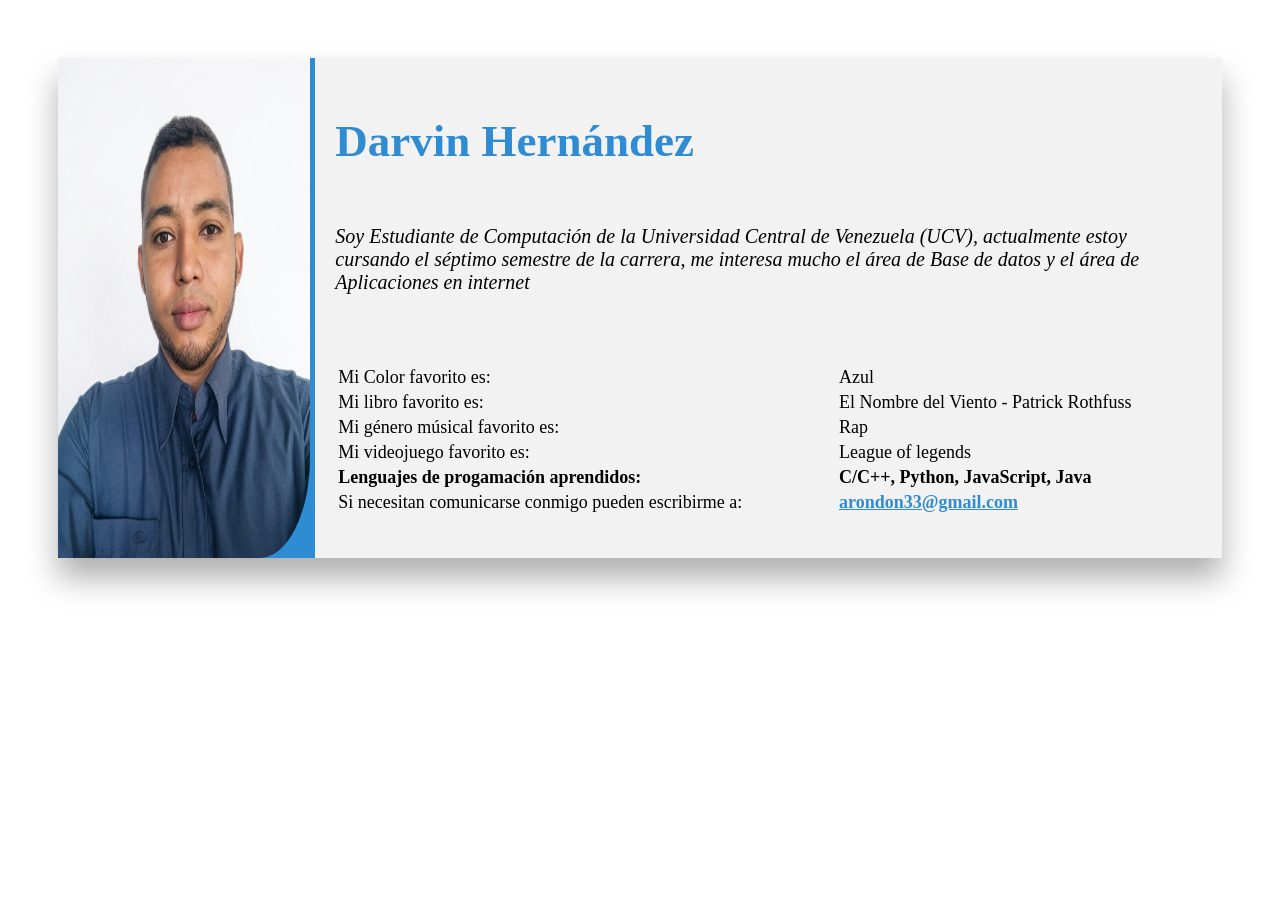
==== profile.html @ d028f8f2 "Primera versión página perfil" ====
<!DOCTYPE html>
<html lang="es">
<head>
    <meta charset="UTF-8">
    <meta name="viewport" content="width=device-width, initial-scale=1.0">
    <link rel="icon" sizes="32x32" href="./Apoyo/icon/logo-32x32.png">
    <title>Darvin Hernández</title>
    <style>
        @import url("./Apoyo/css/_theme.css");

        body{
            font-size: 18px;
            justify-content: center;
            padding: 50px;
        }

        .seccion-principal{
            display: flex;
            height: 500px;
            align-items: stretch;
            box-shadow: 0px 20px 30px var(--grey-200);
        }
        .nombre-perfil{
            font-size: 45px;
            color: var(--main-color);
        }

        .foto-perfil {
                width: 100%;
                height: 100%;
                border-bottom-right-radius: 20%;
            }
        .contenedor-info{
            display: flex;
            flex-direction: column;
            padding: 20px; 
            box-sizing: border-box; 
            background-color:var(--grey-50);
        }
        .contenedor-imagen{
            background-color: var(--main-color);
            display: flex;
            flex-direction: column;
            padding-right: 5px;
            width: 45%;
        }
        .descripcion {
            font-style: italic;
            font-size: 20px;
        }
        .correo {
            color:var(--main-color) ;
            font-weight:bold;
        }

        .correo:active{
            color: var(--accent-color);
        }


    </style>
</head>
<body>
    <header></header>
    <section class="seccion-principal">

        <div class="contenedor-imagen">
            <img src="./26111803/26111803.png" alt="Foto del perfil" class="foto-perfil">
        </div>
        <div class="contenedor-info">
            <h1 class="nombre-perfil">Darvin Hernández</h1>
            <p class="descripcion">Soy Estudiante de Computación de la Universidad Central de Venezuela (UCV), actualmente estoy cursando el séptimo semestre de la carrera, me interesa mucho el área de Base de datos y el área de Aplicaciones en internet</p>
            <table style="margin-top: 50px;">
                <tr>
                    <td>Mi Color favorito es:  </td>
                    <td>Azul</td>
                </tr>
                <tr>
                    <td>Mi libro favorito es: </td>
                    <td>El Nombre del Viento - Patrick Rothfuss</td>
                </tr>
                <tr>
                    <td>Mi género músical favorito es:</td>
                    <td>Rap</td>
                </tr>
                <tr>
                    <td>Mi videojuego favorito es: </td>
                    <td>League of legends</td>
                </tr>
                <tr style="font-weight: bold;">
                    <td>Lenguajes de progamación aprendidos: </td>
                    <td>C/C++, Python, JavaScript, Java</td>
                </tr>
                <tr>
                    <td>Si necesitan comunicarse conmigo pueden escribirme a: </td>
                    <td><a class="correo" href="mailto:arondon33@gmail.com">arondon33@gmail.com</a></td>
                </tr>
                
            </table>
        </div>
    </section>
    <footer></footer>
</body>
</html>
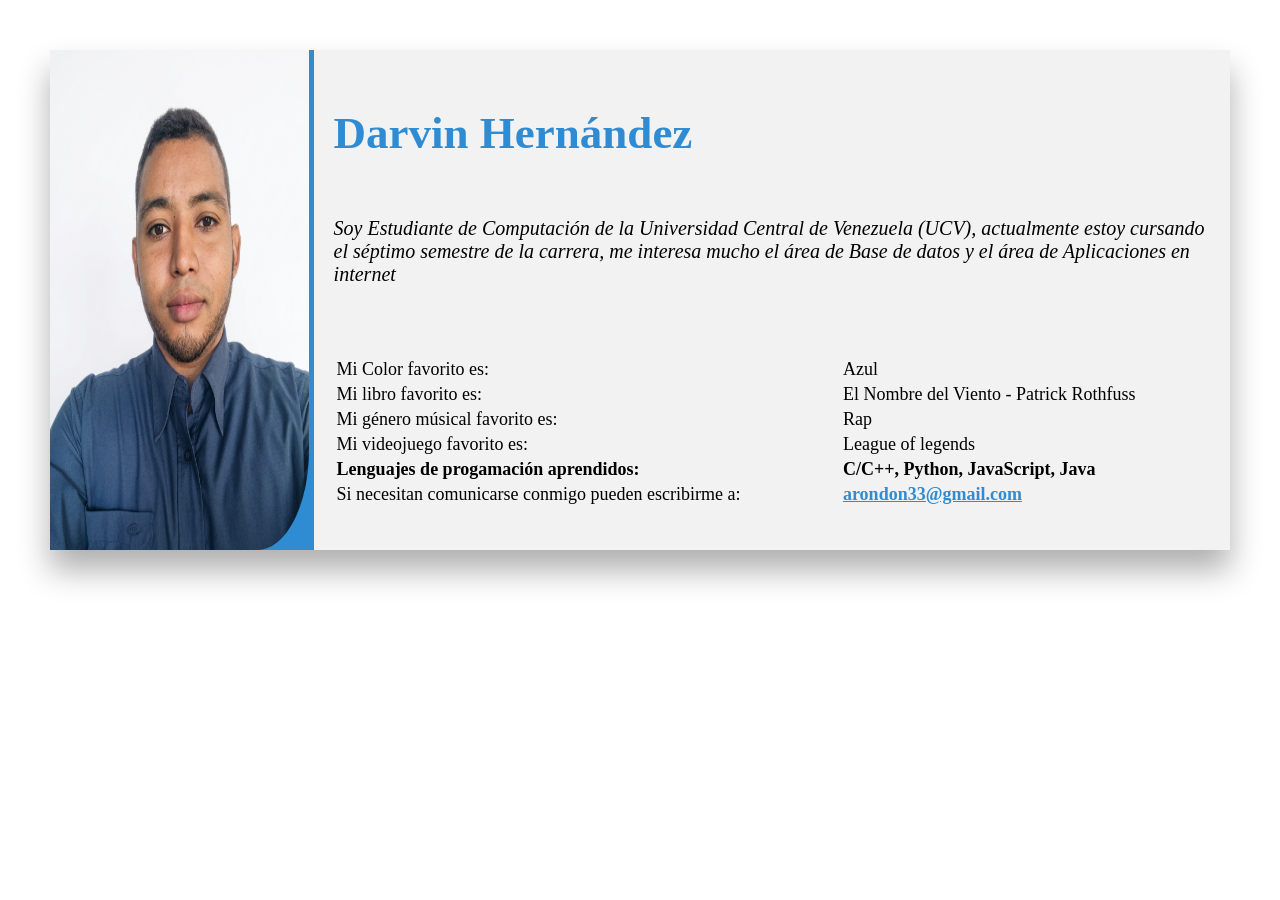
==== commit 6c9c5d62: "primera versión página de listado" ====
--- a/profile.html
+++ b/profile.html
@@ -1,5 +1,6 @@
 <!DOCTYPE html>
 <html lang="es">
+
 <head>
     <meta charset="UTF-8">
     <meta name="viewport" content="width=device-width, initial-scale=1.0">
@@ -8,58 +9,63 @@
     <style>
         @import url("./Apoyo/css/_theme.css");
 
-        body{
+        body {
+            margin: 0;
             font-size: 18px;
             justify-content: center;
             padding: 50px;
         }
 
-        .seccion-principal{
+        .seccion-principal {
             display: flex;
             height: 500px;
             align-items: stretch;
             box-shadow: 0px 20px 30px var(--grey-200);
         }
-        .nombre-perfil{
+
+        .nombre-perfil {
             font-size: 45px;
             color: var(--main-color);
         }
 
         .foto-perfil {
-                width: 100%;
-                height: 100%;
-                border-bottom-right-radius: 20%;
-            }
-        .contenedor-info{
+            width: 100%;
+            height: 100%;
+            border-bottom-right-radius: 20%;
+        }
+
+        .contenedor-info {
             display: flex;
             flex-direction: column;
-            padding: 20px; 
-            box-sizing: border-box; 
-            background-color:var(--grey-50);
+            padding: 20px;
+            box-sizing: border-box;
+            background-color: var(--grey-50);
         }
-        .contenedor-imagen{
+
+        .contenedor-imagen {
             background-color: var(--main-color);
             display: flex;
             flex-direction: column;
             padding-right: 5px;
             width: 45%;
         }
+
         .descripcion {
             font-style: italic;
             font-size: 20px;
         }
+
         .correo {
-            color:var(--main-color) ;
-            font-weight:bold;
+            color: var(--main-color);
+            font-weight: bold;
         }
 
-        .correo:active{
+        .correo:active {
             color: var(--accent-color);
         }
-
-
     </style>
 </head>
+
 <body>
     <header></header>
     <section class="seccion-principal">
@@ -69,10 +75,12 @@
         </div>
         <div class="contenedor-info">
             <h1 class="nombre-perfil">Darvin Hernández</h1>
-            <p class="descripcion">Soy Estudiante de Computación de la Universidad Central de Venezuela (UCV), actualmente estoy cursando el séptimo semestre de la carrera, me interesa mucho el área de Base de datos y el área de Aplicaciones en internet</p>
+            <p class="descripcion">Soy Estudiante de Computación de la Universidad Central de Venezuela (UCV),
+                actualmente estoy cursando el séptimo semestre de la carrera, me interesa mucho el área de Base de datos
+                y el área de Aplicaciones en internet</p>
             <table style="margin-top: 50px;">
                 <tr>
-                    <td>Mi Color favorito es:  </td>
+                    <td>Mi Color favorito es: </td>
                     <td>Azul</td>
                 </tr>
                 <tr>
@@ -95,10 +103,11 @@
                     <td>Si necesitan comunicarse conmigo pueden escribirme a: </td>
                     <td><a class="correo" href="mailto:arondon33@gmail.com">arondon33@gmail.com</a></td>
                 </tr>
-                
+
             </table>
         </div>
     </section>
     <footer></footer>
 </body>
+
 </html>
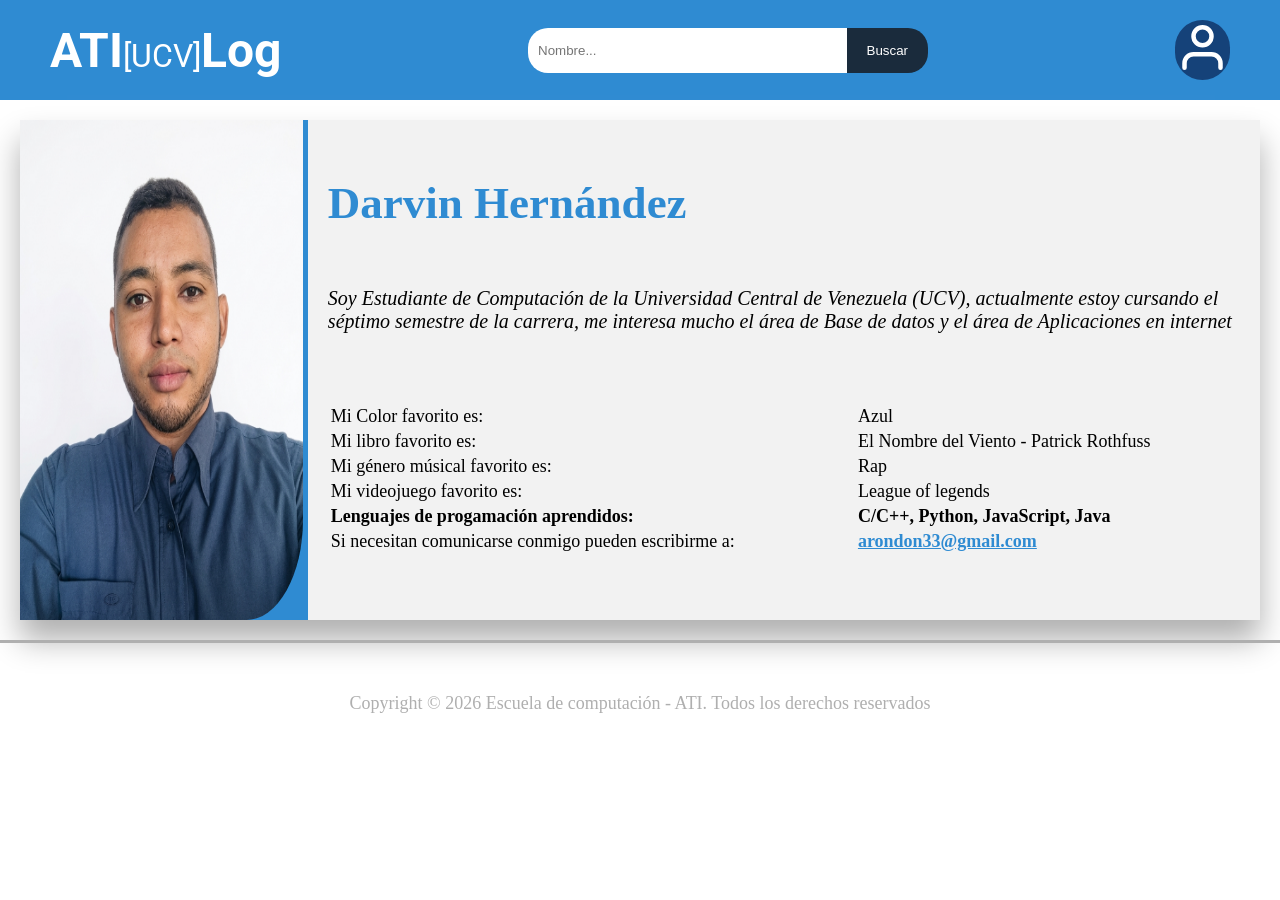
==== commit 2147199f: "hojas de estilo compartidas" ====
--- a/profile.html
+++ b/profile.html
@@ -6,68 +6,30 @@
     <meta name="viewport" content="width=device-width, initial-scale=1.0">
     <link rel="icon" sizes="32x32" href="./Apoyo/icon/logo-32x32.png">
     <title>Darvin Hernández</title>
-    <style>
-        @import url("./Apoyo/css/_theme.css");
+    <link rel="stylesheet" href="./style.css">
 
-        body {
-            margin: 0;
-            font-size: 18px;
-            justify-content: center;
-            padding: 50px;
-        }
-
-        .seccion-principal {
-            display: flex;
-            height: 500px;
-            align-items: stretch;
-            box-shadow: 0px 20px 30px var(--grey-200);
-        }
-
-        .nombre-perfil {
-            font-size: 45px;
-            color: var(--main-color);
-        }
-
-        .foto-perfil {
-            width: 100%;
-            height: 100%;
-            border-bottom-right-radius: 20%;
-        }
-
-        .contenedor-info {
-            display: flex;
-            flex-direction: column;
-            padding: 20px;
-            box-sizing: border-box;
-            background-color: var(--grey-50);
-        }
-
-        .contenedor-imagen {
-            background-color: var(--main-color);
-            display: flex;
-            flex-direction: column;
-            padding-right: 5px;
-            width: 45%;
-        }
-
-        .descripcion {
-            font-style: italic;
-            font-size: 20px;
-        }
-
-        .correo {
-            color: var(--main-color);
-            font-weight: bold;
-        }
-
-        .correo:active {
-            color: var(--accent-color);
-        }
-    </style>
 </head>
 
 <body>
-    <header></header>
+    <header>
+        <nav class="nav">
+            <div class="nav-logo">
+                <span class="logo-ati">ATI</span>
+                <span class="logo-ucv">[UCV]</span>
+                <span class="logo-log">Log</span>
+            </div>
+
+            <div class="buscador">
+                <input type="text" placeholder="Nombre...">
+                <button type="submit">Buscar</button>
+            </div>
+
+            <div class="nav-icono">
+                <img src="./Apoyo/icon/userIcon.svg" alt="Icono de Perfil" class="user-icono">
+            </div>
+        </nav>
+    </header>    
+    
     <section class="seccion-principal">
 
         <div class="contenedor-imagen">
@@ -107,7 +69,9 @@
             </table>
         </div>
     </section>
-    <footer></footer>
-</body>
+    <footer>
+        Copyright © 2026 Escuela de
+        computación - ATI. Todos los derechos reservados 
+    </footer></body>
 
 </html>
--- a/style.css
+++ b/style.css
@@ -0,0 +1,164 @@
+@import url("./Apoyo/css/_theme.css");
+
+        body {
+            margin: 0;
+            font-size: 18px;
+            justify-content: center;
+        }
+        .nav {
+            background-color: var(--main-color);
+            display: flex;
+            justify-content: space-between;
+            align-items: center;
+            padding: 20px 50px;
+            color: var(--white);
+        }
+
+        .nav-logo {
+            font-size: 48px;
+            font-weight: bold;
+            font-family: var(--primary-font);
+            display: flex;
+            align-items: baseline;
+        }
+
+        .logo-ucv {
+            font-size: 32px;
+            font-weight: normal;
+        }
+
+        .buscador {
+            display: flex;
+            border-radius: 20px;
+            overflow: hidden;
+            width: 400px;
+            height: 45px;
+        }
+
+        .buscador input {
+            border: none;
+            padding: 10px;
+            flex-grow: 1;
+            outline: none;
+        }
+
+        .buscador button {
+            background-color: #1a2b3c;
+            color: white;
+            border: none;
+            padding: 0 20px;
+            cursor: pointer;
+        }
+
+        .nav-icono {
+            background-color: var(--accent-color);
+            padding: 5px;
+            border-radius: 50px;
+        }
+
+        .user-icono {
+            width: 45px;
+            height: 45px;
+        }
+
+        .semestre {
+            padding: 0px 50px;
+            font-family: var(--primary-font);
+            color: var(--grey-950);
+            font-size: 42px;
+        }
+
+        .perfiles {
+            display: grid;
+            grid-template-columns: repeat(3, 1fr);
+            gap: 30px;
+            padding: 20px 50px;
+        }
+
+        .tarjeta-perfil {
+            text-decoration: none;
+            border-radius: 15px;
+            overflow: hidden;
+            display: flex;
+            flex-direction: column;
+        }
+
+        .contenedor-img-perfil {
+            height: 400px;
+        }
+
+        .imagen-perfil {
+            width: 100%;
+            height: 100%;
+            object-fit: cover;
+        }
+
+        .contenedor-info-perfil {
+            margin: 0;
+            color: var(--grey-800);
+            font-family: var(--primary-font);
+            padding: 0px 10px;
+        }
+
+        .barra-inferior {
+            height: 25px;
+            background-color: var(--main-color);
+        }
+
+        footer{
+            text-align: center;
+            color: var(--grey-200);
+            padding: 50px;
+            border-top: solid;
+        }
+
+        .seccion-principal {
+            display: flex;
+            height: 500px;
+            align-items: stretch;
+            box-shadow: 0px 20px 30px var(--grey-200);
+            margin: 20px;
+        }
+
+        .nombre-perfil {
+            font-size: 45px;
+            color: var(--main-color);
+        }
+
+        .foto-perfil {
+            width: 100%;
+            height: 100%;
+            border-bottom-right-radius: 20%;
+        }
+
+        .contenedor-info {
+            display: flex;
+            flex-direction: column;
+            padding: 20px;
+            box-sizing: border-box;
+            background-color: var(--grey-50);
+        }
+
+        .contenedor-imagen {
+            background-color: var(--main-color);
+            display: flex;
+            flex-direction: column;
+            padding-right: 5px;
+            width: 45%;
+        }
+
+        .descripcion {
+            font-style: italic;
+            font-size: 20px;
+        }
+
+        .correo {
+            color: var(--main-color);
+            font-weight: bold;
+        }
+
+        .correo:active {
+            color: var(--accent-color);
+        }
+
+        
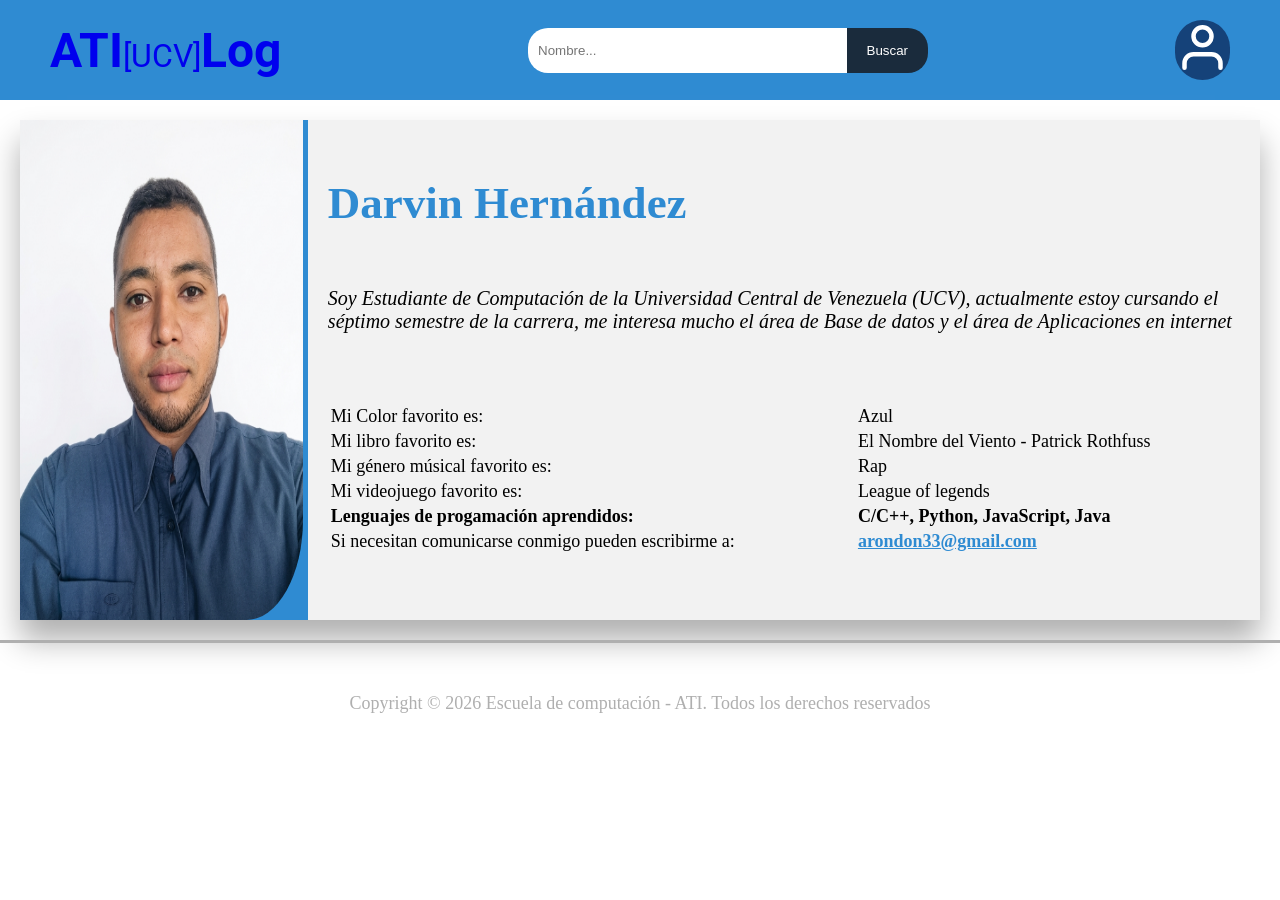
==== commit 9138bbb3: "navegación entre páginas" ====
--- a/profile.html
+++ b/profile.html
@@ -13,11 +13,11 @@
 <body>
     <header>
         <nav class="nav">
-            <div class="nav-logo">
+            <a href="./index.html" class="nav-logo">
                 <span class="logo-ati">ATI</span>
                 <span class="logo-ucv">[UCV]</span>
                 <span class="logo-log">Log</span>
-            </div>
+            </a>
 
             <div class="buscador">
                 <input type="text" placeholder="Nombre...">
--- a/style.css
+++ b/style.css
@@ -20,6 +20,11 @@
             font-family: var(--primary-font);
             display: flex;
             align-items: baseline;
+            text-decoration: none;
+        }
+
+        .nav-logo:visited{
+            color: var(--white);
         }
 
         .logo-ucv {
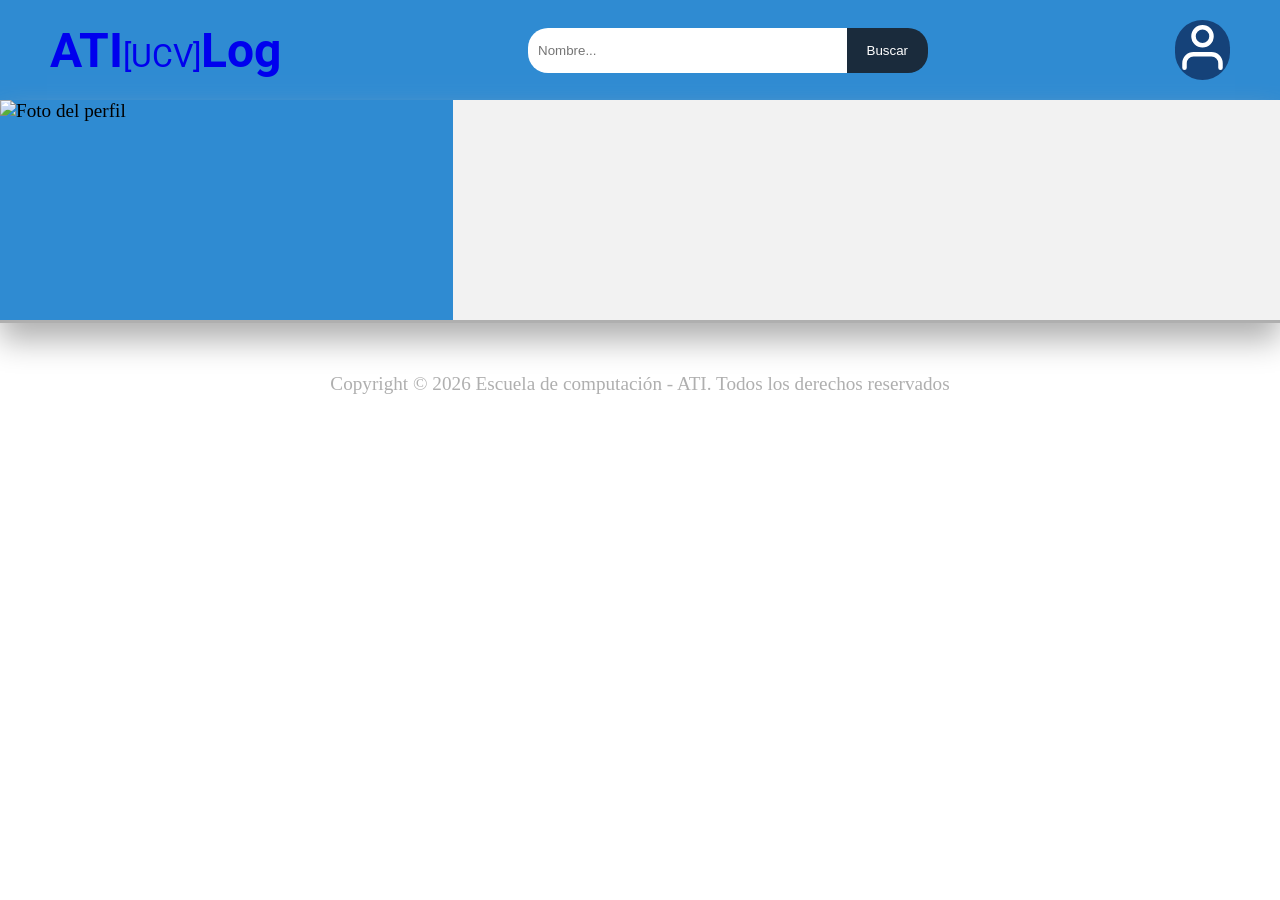
==== commit 57005c88: "Configuracion desde javascript" ====
--- a/profile.html
+++ b/profile.html
@@ -4,11 +4,13 @@
 <head>
     <meta charset="UTF-8">
     <meta name="viewport" content="width=device-width, initial-scale=1.0">
-    <link rel="icon" sizes="32x32" href="./Apoyo/icon/logo-32x32.png">
-    <title>Darvin Hernández</title>
-    <link rel="stylesheet" href="./style.css">
+    <link rel="icon" sizes="32x32" href="./icon/logo-32x32.png">
+    <title>Perfil</title>
+    <link rel="stylesheet" href="./css/style.css">
+    <script src="./conf/configES.json" defer></script>
+    <script src="./js/profile.js" defer></script>
+</head>
 
-</head>
 
 <body>
     <header>
@@ -25,53 +27,53 @@
             </div>
 
             <div class="nav-icono">
-                <img src="./Apoyo/icon/userIcon.svg" alt="Icono de Perfil" class="user-icono">
+                <img src="./icon/userIcon.svg" alt="Icono de Perfil" class="user-icono">
             </div>
+            <button class="menu-ham" aria-label="Abrir menú">
+                <img src="./icon/menuIcon.svg" alt="Menú">
+            </button>
         </nav>
-    </header>    
-    
+    </header>
+
     <section class="seccion-principal">
 
         <div class="contenedor-imagen">
-            <img src="./26111803/26111803.png" alt="Foto del perfil" class="foto-perfil">
+            <img src="" alt="Foto del perfil" id="foto-perfil">
         </div>
         <div class="contenedor-info">
-            <h1 class="nombre-perfil">Darvin Hernández</h1>
-            <p class="descripcion">Soy Estudiante de Computación de la Universidad Central de Venezuela (UCV),
-                actualmente estoy cursando el séptimo semestre de la carrera, me interesa mucho el área de Base de datos
-                y el área de Aplicaciones en internet</p>
-            <table style="margin-top: 50px;">
+            <h1 id="nombre-perfil"></h1>
+            <p id="descripcion"></p>
+            <table class="tabla-perfil">
                 <tr>
-                    <td>Mi Color favorito es: </td>
-                    <td>Azul</td>
+                    <td id="color-label"></td>
+                    <td id="color-value"></td>
                 </tr>
                 <tr>
-                    <td>Mi libro favorito es: </td>
-                    <td>El Nombre del Viento - Patrick Rothfuss</td>
+                    <td id="libro-label"></td>
+                    <td id="libro-value"></td>
                 </tr>
                 <tr>
-                    <td>Mi género músical favorito es:</td>
-                    <td>Rap</td>
+                    <td id="musica-label"></td>
+                    <td id="musica-value"></td>
                 </tr>
                 <tr>
-                    <td>Mi videojuego favorito es: </td>
-                    <td>League of legends</td>
+                    <td id="videojuego-label"></td>
+                    <td id="videojuego-value"></td>
                 </tr>
-                <tr style="font-weight: bold;">
-                    <td>Lenguajes de progamación aprendidos: </td>
-                    <td>C/C++, Python, JavaScript, Java</td>
+                <tr class="lenguajes-aprendidos">
+                    <td id="lenguaje-label"></td>
+                    <td id="lenguaje-value"></td>
                 </tr>
-                <tr>
-                    <td>Si necesitan comunicarse conmigo pueden escribirme a: </td>
-                    <td><a class="correo" href="mailto:arondon33@gmail.com">arondon33@gmail.com</a></td>
-                </tr>
+            </table>
+            <br>
+            <span id="correo"></span>
 
-            </table>
         </div>
     </section>
     <footer>
         Copyright © 2026 Escuela de
-        computación - ATI. Todos los derechos reservados 
-    </footer></body>
+        computación - ATI. Todos los derechos reservados
+    </footer>
+</body>
 
 </html>
--- a/css/style.css
+++ b/css/style.css
@@ -0,0 +1,340 @@
+@import url("./_theme.css");
+
+body {
+    margin: 0;
+    font-size: 1.2rem;
+    justify-content: center;
+}
+
+/* CSS DEL NAV */
+
+.nav {
+    background-color: var(--main-color);
+    display: flex;
+    justify-content: space-between;
+    align-items: center;
+    padding: 20px 50px;
+    color: var(--white);
+}
+
+.nav-logo {
+    font-size: 3rem;
+    font-weight: bold;
+    font-family: var(--primary-font);
+    display: flex;
+    align-items: baseline;
+    text-decoration: none;
+}
+
+.nav-logo:visited {
+    color: var(--white);
+}
+
+.logo-ucv {
+    font-size: 2rem;
+    font-weight: normal;
+}
+
+.menu-ham {
+    display: none;
+    padding: 0;
+    background: none;
+    border: none;
+
+}
+
+.menu-ham img {
+    width: 40px;
+    height: 40px;
+}
+
+.buscador {
+    display: flex;
+    border-radius: 20px;
+    overflow: hidden;
+    width: 400px;
+    height: 45px;
+}
+
+.buscador input {
+    border: none;
+    padding: 10px;
+    flex-grow: 1;
+    outline: none;
+}
+
+.buscador button {
+    background-color: #1a2b3c;
+    color: white;
+    border: none;
+    padding: 0 20px;
+    cursor: pointer;
+}
+
+.nav-icono {
+    background-color: var(--accent-color);
+    padding: 5px;
+    border-radius: 50px;
+}
+
+.user-icono {
+    width: 45px;
+    height: 45px;
+}
+
+/* CSS DEL INDEX */
+
+.semestre {
+    padding: 0px 50px;
+    font-family: var(--primary-font);
+    color: var(--grey-950);
+    font-size: 2.5rem;
+}
+
+.perfiles {
+    display: grid;
+    grid-template-columns: repeat(4, 1fr);
+    gap: 30px;
+    padding: 20px 50px;
+}
+
+.tarjeta-perfil {
+    text-decoration: none;
+    border-radius: 15px;
+    overflow: hidden;
+    display: flex;
+    flex-direction: column;
+    transition: transform 0.5s;
+}
+
+.tarjeta-perfil:hover {
+    transform: scale(1.1) rotate(3deg);
+    z-index: 10;
+}
+
+.tarjeta-perfil:hover .barra-inferior {
+    background-color: var(--accent-color);
+}
+
+.contenedor-img-perfil {
+    height: 400px;
+    overflow: hidden;
+    border-radius: 15px 15px 0 0;
+}
+
+.imagen-perfil {
+    width: 100%;
+    height: 100%;
+    object-fit: cover;
+}
+
+.contenedor-info-perfil {
+    margin: 0;
+    color: var(--grey-800);
+    font-family: var(--primary-font);
+    padding: 0px 10px;
+    min-height: 80px;
+}
+
+.barra-inferior {
+    height: 25px;
+    background-color: var(--main-color);
+    transition: background-color 0.5s;
+}
+
+/* CSS DEL PERFIL */
+
+.seccion-principal {
+    display: flex;
+    align-items: stretch;
+    box-shadow: 0px 20px 30px var(--grey-200);
+}
+
+.nombre-perfil {
+    font-size: 3rem;
+    color: var(--main-color);
+}
+
+.foto-perfil {
+    width: 100%;
+    height: 100%;
+    border-bottom-right-radius: 20%;
+    object-fit: cover;
+}
+
+.contenedor-info {
+    display: flex;
+    flex-direction: column;
+    padding: 20px;
+    box-sizing: border-box;
+    background-color: var(--grey-50);
+    flex: 1;
+}
+
+.contenedor-imagen {
+    background-color: var(--main-color);
+    display: flex;
+    flex-direction: column;
+    padding-right: 5px;
+    width: 35%;
+}
+
+.descripcion {
+    font-style: italic;
+    font-size: 1.3rem;
+    font-family: var(--flex-font);
+}
+
+.correo {
+    color: var(--main-color);
+    font-weight: bold;
+    text-decoration: none;
+}
+
+.correo:active {
+    color: var(--accent-color);
+}
+
+.tabla-perfil {
+    margin-top: 50px;
+}
+
+.lenguajes-aprendidos {
+    font-weight: bold;
+}
+
+/* CSS DEL FOOTER */
+
+footer {
+    text-align: center;
+    color: var(--grey-200);
+    padding: 50px;
+    border-top: solid;
+}
+
+
+/* --- RESPONSIVE --- */
+
+/* Dispositivos Moviles*/
+@media(max-width:480px) {
+    .nav {
+        padding: 12px 20px;
+    }
+
+    .nav-logo {
+        font-size: 1.8rem;
+    }
+
+    .logo-ucv {
+        font-size: 1.2rem;
+    }
+
+    .buscador {
+        display: none;
+    }
+
+    .nav-icono {
+        display: none;
+    }
+
+    .menu-ham {
+        display: block;
+    }
+
+    .menu-ham img {
+        width: 30px;
+        height: 30px;
+    }
+
+    .perfiles {
+        grid-template-columns: repeat(2, 1fr);
+        padding: 10px 15px;
+        gap: 15px;
+    }
+
+    .seccion-principal {
+        flex-direction: column;
+    }
+
+    .contenedor-imagen {
+        width: 100%;
+        padding-right: 0;
+        padding-bottom: 5px;
+    }
+
+    .contenedor-img-perfil {
+        height: 200px;
+    }
+
+    .foto-perfil {
+        content: url(../26111803/26111803Small.png);
+    }
+
+    .tarjeta-darvin .imagen-perfil {
+        content: url(../26111803/26111803Small.png);
+    }
+
+    .semestre {
+        padding: 0 15px;
+        font-size: 1.8rem;
+    }
+
+
+}
+
+/* Ipads - Tablets */
+@media(min-width: 481px) and (max-width:768px) {
+
+    .buscador {
+        display: none;
+    }
+
+    .nav-icono {
+        display: none;
+    }
+
+    .menu-ham {
+        display: block;
+    }
+
+    .perfiles {
+        grid-template-columns: repeat(2, 1fr);
+        padding: 10px 15px;
+        gap: 15px;
+    }
+
+    .seccion-principal {
+        flex-direction: column;
+    }
+
+    .contenedor-imagen {
+        width: 100%;
+        padding-right: 0;
+        padding-bottom: 5px;
+    }
+
+
+    .contenedor-img-perfil {
+        height: 200px;
+    }
+
+    .foto-perfil {
+        content: url(../26111803/26111803Small.png);
+    }
+
+    .tarjeta-darvin .imagen-perfil {
+        content: url(../26111803/26111803Small.png);
+    }
+
+    .semestre {
+        padding: 0 15px;
+        font-size: 1.8rem;
+    }
+}
+
+/* Pantallas Pequeñas */
+@media (min-width:769px) and (max-width: 1024px) {
+    .perfiles {
+        grid-template-columns: repeat(3, 1fr);
+    }
+}
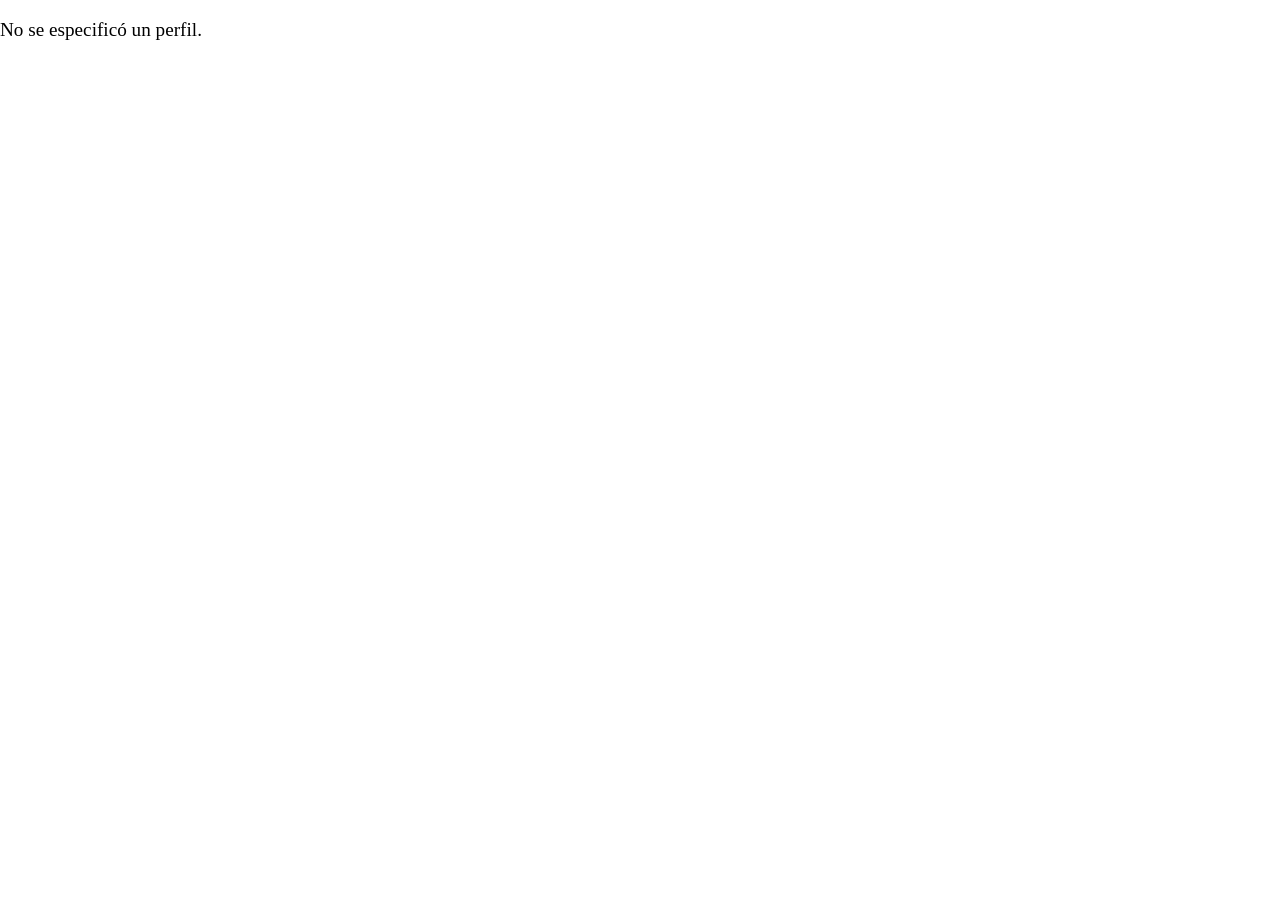
==== commit 399b8ffe: "Perfil con informacion dinamica" ====
--- a/profile.html
+++ b/profile.html
@@ -5,7 +5,7 @@
     <meta charset="UTF-8">
     <meta name="viewport" content="width=device-width, initial-scale=1.0">
     <link rel="icon" sizes="32x32" href="./icon/logo-32x32.png">
-    <title>Perfil</title>
+    <title id="titulo">Perfil</title>
     <link rel="stylesheet" href="./css/style.css">
     <script src="./conf/configES.json" defer></script>
     <script src="./js/profile.js" defer></script>
@@ -16,18 +16,18 @@
     <header>
         <nav class="nav">
             <a href="./index.html" class="nav-logo">
-                <span class="logo-ati">ATI</span>
-                <span class="logo-ucv">[UCV]</span>
-                <span class="logo-log">Log</span>
+                <span id="logo-ati"></span>
+                <span id="logo-ucv"></span>
+                <span id="logo-log"></span>
             </a>
 
             <div class="buscador">
-                <input type="text" placeholder="Nombre...">
-                <button type="submit">Buscar</button>
+                <input id="busqueda-input" type="text" placeholder="">
+                <button id="busqueda-boton" type="submit">Buscar</button>
             </div>
 
             <div class="nav-icono">
-                <img src="./icon/userIcon.svg" alt="Icono de Perfil" class="user-icono">
+                <img id="user-icono" src="./icon/userIcon.svg" alt="Icono de Perfil" class="user-icono">
             </div>
             <button class="menu-ham" aria-label="Abrir menú">
                 <img src="./icon/menuIcon.svg" alt="Menú">
@@ -38,7 +38,7 @@
     <section class="seccion-principal">
 
         <div class="contenedor-imagen">
-            <img src="" alt="Foto del perfil" id="foto-perfil">
+            <img src="" class="foto-perfil" alt="Foto del perfil" id="foto-perfil">
         </div>
         <div class="contenedor-info">
             <h1 id="nombre-perfil"></h1>
@@ -70,9 +70,7 @@
 
         </div>
     </section>
-    <footer>
-        Copyright © 2026 Escuela de
-        computación - ATI. Todos los derechos reservados
+    <footer id="footer">
     </footer>
 </body>
 
